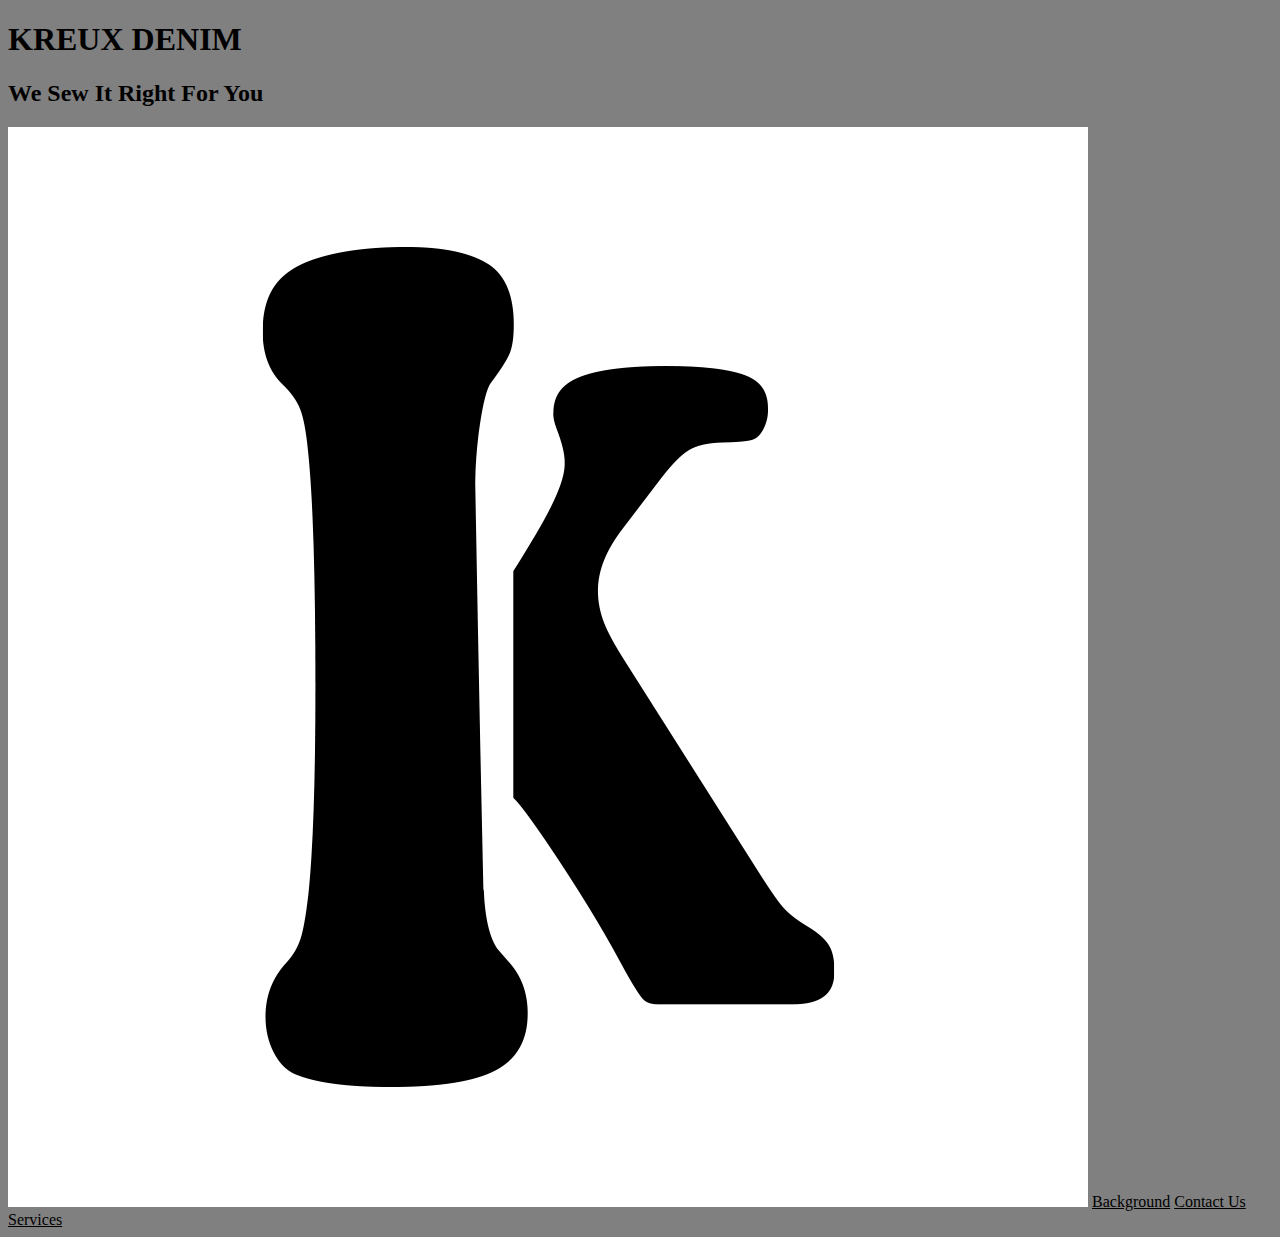
==== index.html @ 13a342a7 "message" ====
<!DOCTYPE html>
<html lang="en">
<head>
    <meta charset="UTF-8">
    <meta http-equiv="X-UA-Compatible" content="IE=edge">
    <meta name="viewport" content="width=device-width, initial-scale=1.0">
     <title>KREUXdenim</title>
     <link rel ="stylesheet" href = "style.css" 
    
    </head>

    <h1>KREUX DENIM</h1>
    
<h2>We Sew It Right For You</h2>
<body>

   


    






    <img src= "IMG/klogo.png" />

    <a href ="about.html" >Background</a>

    <a href ="contact.html" >Contact Us</a>

    <a href ="/subservice/service.html" >Services</a>







    
    
</body>
</html>
---- style.css ----
* {background-color: grey; color: black;
}
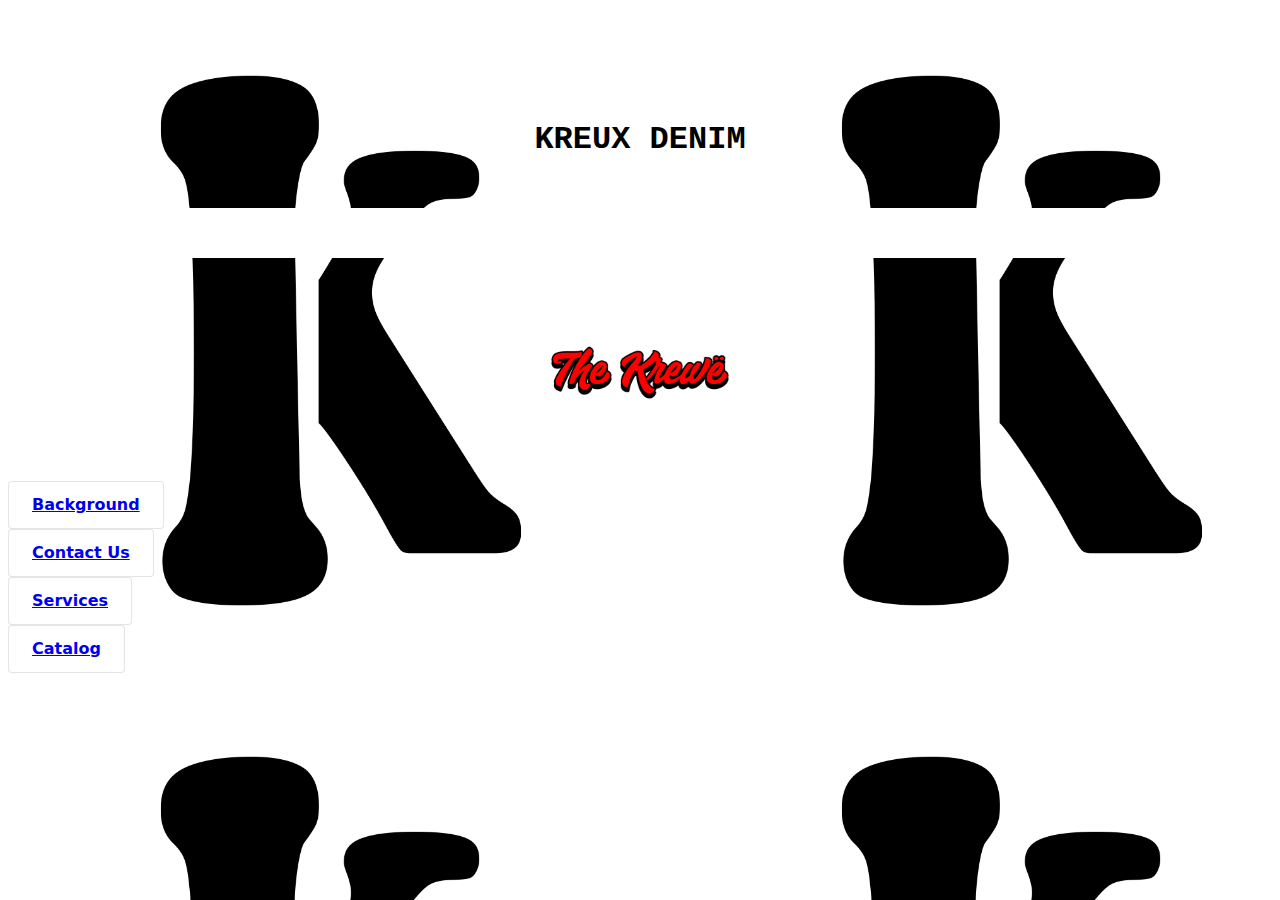
==== commit cd1b8435: "“message”" ====
--- a/index.html
+++ b/index.html
@@ -4,33 +4,52 @@
     <meta charset="UTF-8">
     <meta http-equiv="X-UA-Compatible" content="IE=edge">
     <meta name="viewport" content="width=device-width, initial-scale=1.0">
-     <title>KREUXdenim</title>
-     <link rel ="stylesheet" href = "style.css" 
+     <title>KREUX denim</title>
+    <link rel ="stylesheet" href = "index.css" >
+
     
-    </head>
+    
+</head>
 
-    <h1>KREUX DENIM</h1>
+    <h1 class ="h1"> KREUX DENIM</h1>
     
-<h2>We Sew It Right For You</h2>
+    
 <body>
 
    
 
+<p>
+   
+    <a href="/subservice/catalog.html"><img class="img" src="/IMG/PB PSD.png" alt="catalog" ></a>
+
+
+</p>
 
     
 
 
+    
+
+<footer>
+
+    
+
+   <div>
+        
+        <button class="button"> <a href ="about.html" >Background</a></button></div>
+     
+         <div><button class="button"><a href ="contact.html" >Contact Us</a></button></div>
+     
+         <div><button class="button"> <a href ="service.html" >Services</a></button></div>
+
+         <div> <button class="button"><a href ="/subservice/catalog.html">Catalog</a></button></div>
+     
+     </div> 
 
 
+    </footer>
 
 
-    <img src= "IMG/klogo.png" />
-
-    <a href ="about.html" >Background</a>
-
-    <a href ="contact.html" >Contact Us</a>
-
-    <a href ="/subservice/service.html" >Services</a>
 
 
 
--- a/index.css
+++ b/index.css
@@ -0,0 +1,102 @@
+body {
+    background-image: url("/IMG/klogo.png"); 
+    background-size: contain;
+}
+
+
+.h1 {
+    color:black;
+    font-family: 'Courier New', Courier, monospace;
+    font-size: xx-large;
+    display: block;
+    margin-left: auto;
+    margin-right: auto;
+    text-align: center;
+    text-size-adjust: 500px;
+    padding: 50px;
+    border: 50px solid white;
+    
+    
+}
+
+
+
+/*body {
+    background-color: black;
+}
+*/
+
+/* .button { 
+    color : white;
+    background-color: black;
+    border-radius: 10px;
+    display: grid;
+    margin: auto;
+    
+  
+}
+*/
+
+
+
+.button {
+      align-items: center;
+      background-color:white;
+      border: 1px solid rgba(0, 0, 0, 0.1);
+      border-radius: .25rem;
+      box-shadow: rgba(0, 0, 0, 0.02) 0 1px 3px 0;
+      box-sizing: border-box;
+      color:rgba(0, 0, 0, 0.85);
+      cursor: pointer;
+      display: inline-flex;
+      font-family: system-ui,system-ui,"Helvetica Neue",Helvetica,Arial,sans-serif;
+      font-size: 16px;
+      font-weight: 600;
+      justify-content: center;
+      line-height: 1.25;
+      margin: 0;
+      min-height: 3rem;
+      padding: calc(.875rem - 1px) calc(1.5rem - 1px);
+      position: relative;
+      text-decoration: none;
+      transition: all 250ms;
+      user-select: none;
+      -webkit-user-select: none;
+      touch-action: manipulation;
+      vertical-align: baseline;
+      width: auto;
+    }
+    
+    /*
+    .button:hover,
+    .button:focus {
+      border-color: rgba(0, 0, 0, 0.15);
+      box-shadow: rgba(0, 0, 0, 0.1) 0 4px 12px;
+      color: rgba(0, 0, 0, 0.65);
+    }
+    
+    .button:hover {
+      transform: translateY(-1px);
+    }
+    
+    .button:active {
+      background-color: #F0F0F1;
+      border-color: rgba(0, 0, 0, 0.15);
+      box-shadow: rgba(0, 0, 0, 0.06) 0 2px 4px;
+      color: rgba(0, 0, 0, 0.65);
+      transform: translateY(0);
+    }
+    */
+
+
+
+.img {
+    height: 185px;
+    width: 200px;
+    align-items: center;
+    display: block;
+    margin-left: auto;
+    margin-right: auto;
+}
+
+
